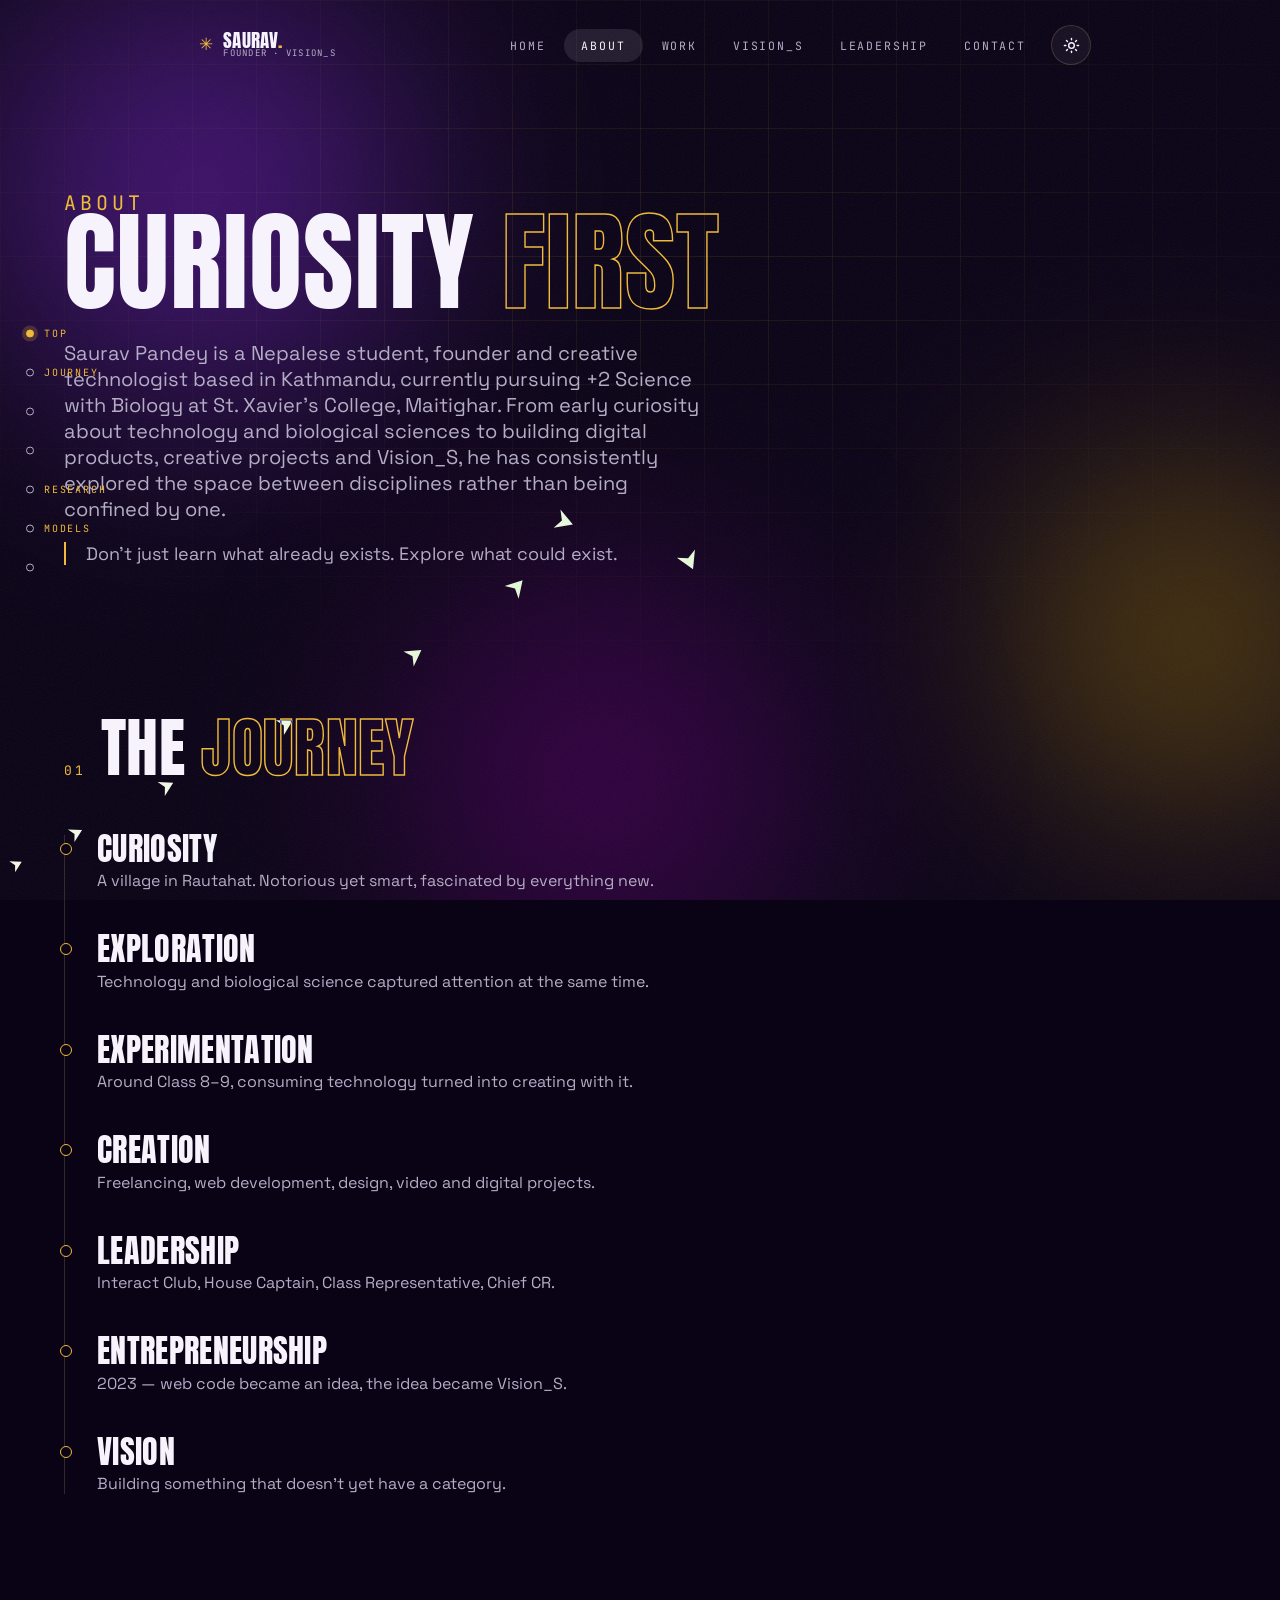
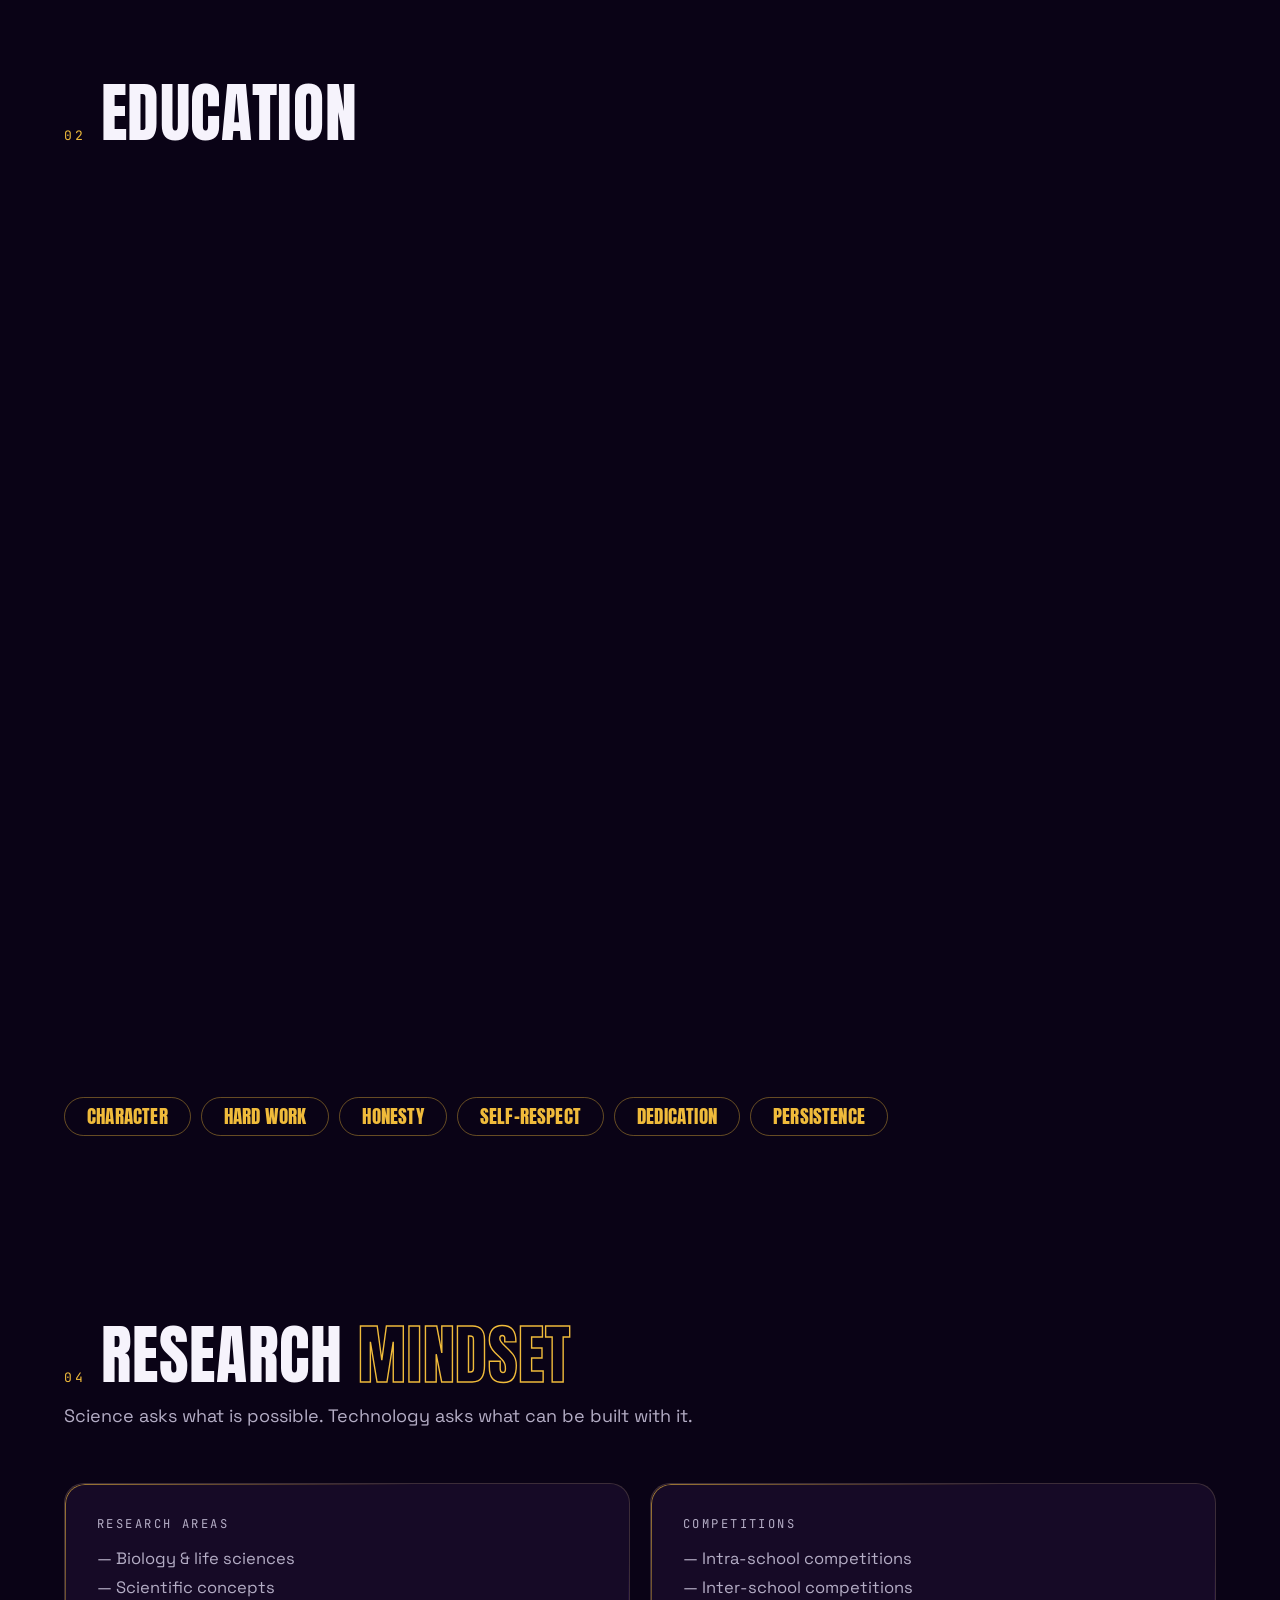
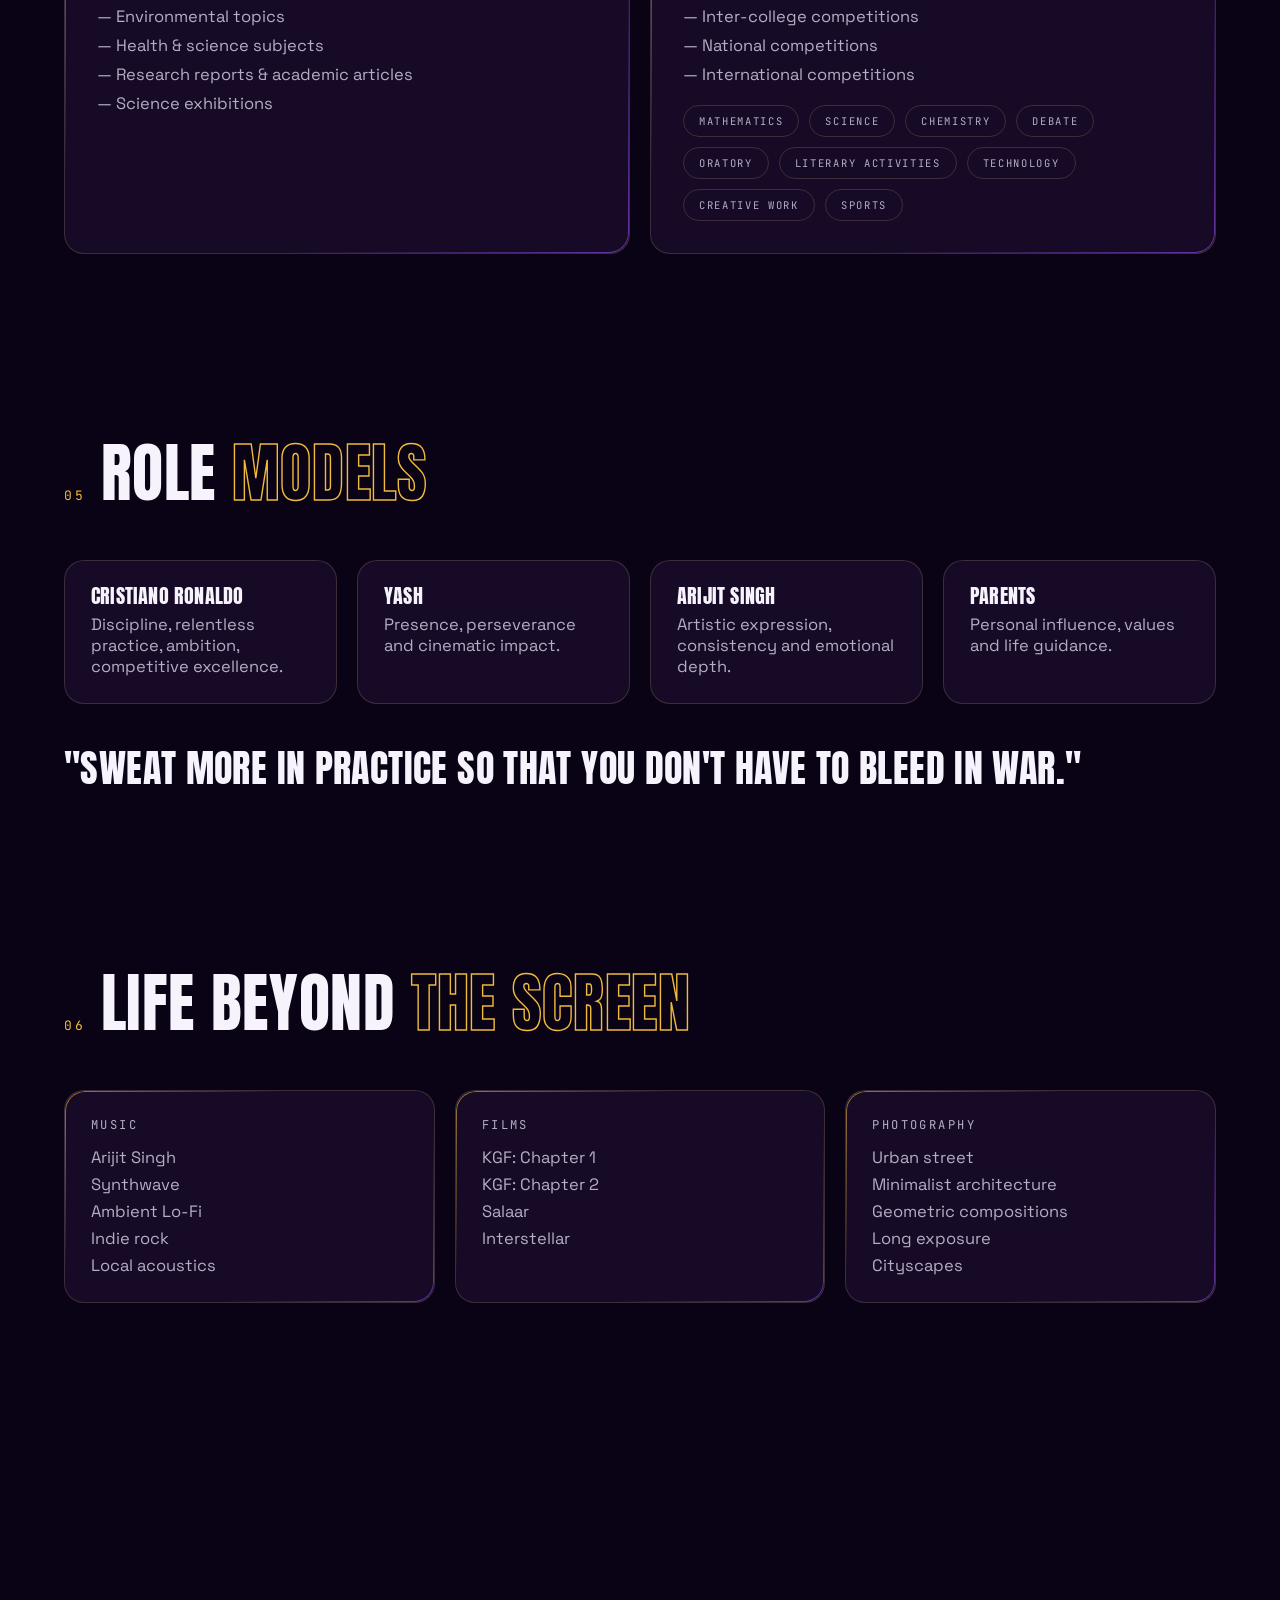
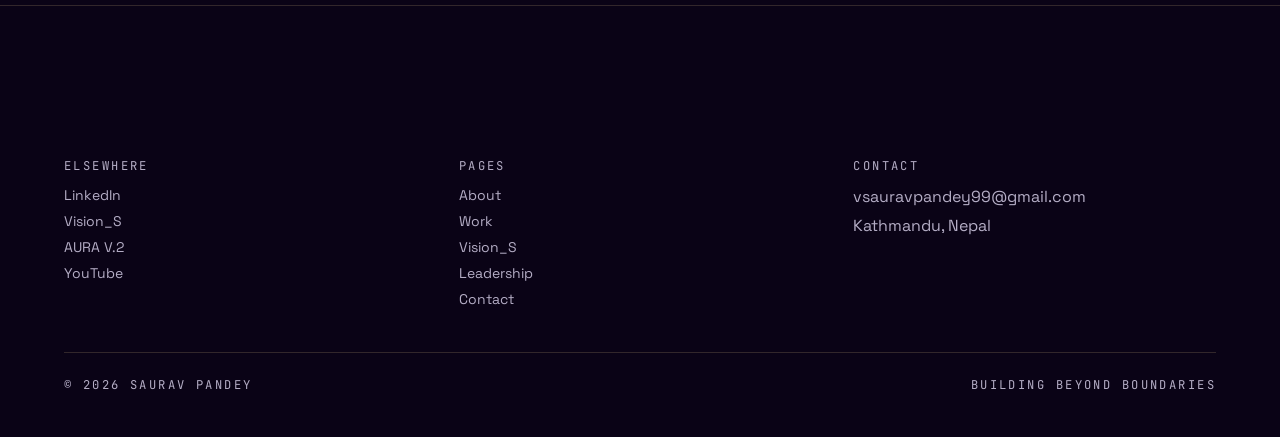
==== about.html @ 8cdcb315 "Add files via upload" ====
<!doctype html>
<html lang="en" class="theme-ink" data-theme="ink">
<head>
<meta charset="utf-8">
<meta name="viewport" content="width=device-width, initial-scale=1">
<title>About Saurav Pandey — Journey, Education & Values</title>
<meta name="description" content="From a village in Rautahat to St. Xavier's College: the journey, education, strengths, values and interests behind Saurav Pandey's work in science, technology and design.">
<meta name="author" content="Saurav Pandey">
<meta name="theme-color" content="#111118">
<meta property="og:type" content="profile">
<meta property="og:title" content="About Saurav Pandey — Journey, Education & Values">
<meta property="og:description" content="From a village in Rautahat to St. Xavier's College — the journey, education, strengths and values behind the work.">
<meta name="twitter:card" content="summary_large_image">
<link rel="preconnect" href="https://fonts.googleapis.com">
<link rel="preconnect" href="https://fonts.gstatic.com" crossorigin>
<link rel="stylesheet" href="https://fonts.googleapis.com/css2?family=Anton&family=Space+Grotesk:wght@400;500;700&family=JetBrains+Mono:wght@400;600&display=swap">
<link rel="stylesheet" href="styles.css">
</head>
<body>

<div class="preloader" id="preloader">
  <div class="preloader-inner">
    <span class="preloader-mark">✳</span>
    <p class="mono-label preloader-word">SAURAV<span style="color:var(--gold)">.</span></p>
    <div class="preloader-bar"><span id="preloaderFill"></span></div>
    <p class="preloader-pct" id="preloaderPct">0%</p>
  </div>
</div>

<div class="atmos">
  <div class="grid-bg"></div>
  <div class="aurora-blob aurora-1"></div>
  <div class="aurora-blob aurora-2"></div>
  <div class="aurora-blob aurora-3"></div>
  <div class="spotlight" id="spotlight"></div>
  <div class="noise-layer"></div>
</div>
<div class="scroll-progress" id="scrollProgress"></div>

<div class="nav-wrap"><nav class="nav" id="siteNav">
  <a class="brand-block" href="index.html"><span class="brand-icon">✳</span><span class="brand-text"><span class="display brand-name">SAURAV<span style="color:var(--gold)">.</span></span><span class="mono-label brand-sub">Founder · Vision_S</span></span></a>
  <div class="nav-links">
    <a href="index.html">Home</a>
    <a class="active" href="about.html">About</a>
    <a href="work.html">Work</a>
    <a href="vision-s.html">Vision_S</a>
    <a href="leadership.html">Leadership</a>
    <a href="contact.html">Contact</a>
  </div>
  <button class="theme-btn" id="themeBtn" aria-label="Switch theme">
    <svg class="icon-sun" width="17" height="17" viewBox="0 0 24 24" fill="none" stroke="currentColor" stroke-width="2" stroke-linecap="round" stroke-linejoin="round"><circle cx="12" cy="12" r="4"></circle><line x1="12" y1="2" x2="12" y2="4"></line><line x1="12" y1="20" x2="12" y2="22"></line><line x1="4.93" y1="4.93" x2="6.34" y2="6.34"></line><line x1="17.66" y1="17.66" x2="19.07" y2="19.07"></line><line x1="2" y1="12" x2="4" y2="12"></line><line x1="20" y1="12" x2="22" y2="12"></line><line x1="4.93" y1="19.07" x2="6.34" y2="17.66"></line><line x1="17.66" y1="6.34" x2="19.07" y2="4.93"></line></svg>
    <svg class="icon-moon" width="17" height="17" viewBox="0 0 24 24" fill="none" stroke="currentColor" stroke-width="2" stroke-linecap="round" stroke-linejoin="round"><path d="M21 12.79A9 9 0 1 1 11.21 3 7 7 0 0 0 21 12.79z"></path></svg>
  </button>
  <button class="burger" id="burger" aria-label="Toggle menu">☰</button>
</nav></div>

<div class="mobile-menu" id="mobileMenu">
  <a class="display" href="index.html">Home</a>
  <a class="display" href="about.html">About</a>
  <a class="display" href="work.html">Work</a>
  <a class="display" href="vision-s.html">Vision_S</a>
  <a class="display" href="leadership.html">Leadership</a>
  <a class="display" href="contact.html">Contact</a>
  <p class="mono-label">Kathmandu, Nepal</p>
</div>

<main>

<section class="page-hero" data-dot="Top">
  <div class="grid-bg" style="opacity:.6"></div>
  <div class="container" style="position:relative">
    <div style="max-width:760px">
      <p class="mono-label reveal in" style="color:var(--primary)">About</p>
      <h1 class="display reveal in">Curiosity <span class="outline-text">first</span></h1>
      <p class="reveal in">Saurav Pandey is a Nepalese student, founder and creative technologist based in Kathmandu, currently pursuing +2 Science with Biology at St. Xavier's College, Maitighar. From early curiosity about technology and biological sciences to building digital products, creative projects and Vision_S, he has consistently explored the space between disciplines rather than being confined by one.</p>
      <p class="reveal in" style="margin-top:20px;padding-left:20px;border-left:2px solid var(--primary);font-size:18px">Don't just learn what already exists. Explore what could exist.</p>
    </div>
  </div>
</section>

<section class="section" data-dot="Journey">
  <div class="container">
    <div class="sec-head reveal"><div class="row"><span class="idx">01</span><h2 class="display">The <span class="outline-text">journey</span></h2></div></div>
    <ol class="timeline">
      <li class="reveal"><span class="dot"></span><h3 class="display">Curiosity</h3><p class="muted" style="margin-top:8px;max-width:560px">A village in Rautahat. Notorious yet smart, fascinated by everything new.</p></li>
      <li class="reveal"><span class="dot"></span><h3 class="display">Exploration</h3><p class="muted" style="margin-top:8px;max-width:560px">Technology and biological science captured attention at the same time.</p></li>
      <li class="reveal"><span class="dot"></span><h3 class="display">Experimentation</h3><p class="muted" style="margin-top:8px;max-width:560px">Around Class 8–9, consuming technology turned into creating with it.</p></li>
      <li class="reveal"><span class="dot"></span><h3 class="display">Creation</h3><p class="muted" style="margin-top:8px;max-width:560px">Freelancing, web development, design, video and digital projects.</p></li>
      <li class="reveal"><span class="dot"></span><h3 class="display">Leadership</h3><p class="muted" style="margin-top:8px;max-width:560px">Interact Club, House Captain, Class Representative, Chief CR.</p></li>
      <li class="reveal"><span class="dot"></span><h3 class="display">Entrepreneurship</h3><p class="muted" style="margin-top:8px;max-width:560px">2023 — web code became an idea, the idea became Vision_S.</p></li>
      <li class="reveal"><span class="dot"></span><h3 class="display">Vision</h3><p class="muted" style="margin-top:8px;max-width:560px">Building something that doesn't yet have a category.</p></li>
    </ol>
  </div>
</section>

<section class="section" data-dot="Education">
  <div class="container">
    <div class="sec-head reveal"><div class="row"><span class="idx">02</span><h2 class="display">Education</h2></div></div>
    <div class="grid grid-2">
      <div class="card card-pad-lg gilded hover-lift reveal">
        <p class="mono-label">2025 – 2027</p>
        <h3 style="margin-top:12px;font-size:24px;font-weight:600">St. Xavier's College, Maitighar</h3>
        <p style="margin-top:4px;color:var(--primary)">+2 Science — Biology</p>
        <div class="chipline" style="margin-top:20px">
          <span class="chip">Biology</span><span class="chip">Physics</span><span class="chip">Mathematics</span>
          <span class="chip">Chemistry</span><span class="chip">Artificial Intelligence</span><span class="chip">Technology</span>
        </div>
      </div>
      <div class="card card-pad-lg gilded hover-lift reveal">
        <p class="mono-label">Completed</p>
        <h3 style="margin-top:12px;font-size:24px;font-weight:600">Kadambari Academy, Shreepur</h3>
        <p style="margin-top:4px;color:var(--primary)">School Education — SEE GPA 4.0</p>
        <div class="chipline" style="margin-top:20px">
          <span class="chip">House Captain</span><span class="chip">Interact Club Vice President</span><span class="chip">Early leadership development</span>
        </div>
      </div>
    </div>
  </div>
</section>

<section class="section" data-dot="Strengths">
  <div class="container">
    <div class="sec-head reveal"><div class="row"><span class="idx">03</span><h2 class="display">Personal <span class="outline-text">strengths</span></h2></div></div>
    <div class="grid grid-3">
      <div class="card reveal"><h3 style="font-size:18px;font-weight:600">Pattern Recognition</h3><p class="muted" style="margin-top:10px;font-size:16.5px">Finding relationships between unrelated ideas — tech, science, design, philosophy.</p></div>
      <div class="card reveal"><h3 style="font-size:18px;font-weight:600">Adaptability</h3><p class="muted" style="margin-top:10px;font-size:16.5px">Moving between very different domains without being confined to one identity.</p></div>
      <div class="card reveal"><h3 style="font-size:18px;font-weight:600">Persistence</h3><p class="muted" style="margin-top:10px;font-size:16.5px">Willing to repeatedly experiment, troubleshoot and refine.</p></div>
      <div class="card reveal"><h3 style="font-size:18px;font-weight:600">Structural Thinking</h3><p class="muted" style="margin-top:10px;font-size:16.5px">Turning complicated ideas into organized systems.</p></div>
      <div class="card reveal"><h3 style="font-size:18px;font-weight:600">Creativity</h3><p class="muted" style="margin-top:10px;font-size:16.5px">Not reproducing what exists — experimenting with new possibilities.</p></div>
      <div class="card reveal"><h3 style="font-size:18px;font-weight:600">Goal Orientation</h3><p class="muted" style="margin-top:10px;font-size:16.5px">Once something matters, it gets pursued with real determination.</p></div>
    </div>
    <div class="chipline reveal" style="margin-top:48px">
      <span class="value-pill display">Character</span>
      <span class="value-pill display">Hard Work</span>
      <span class="value-pill display">Honesty</span>
      <span class="value-pill display">Self-Respect</span>
      <span class="value-pill display">Dedication</span>
      <span class="value-pill display">Persistence</span>
    </div>
  </div>
</section>

<section class="section" data-dot="Research">
  <div class="container">
    <div class="sec-head reveal">
      <div class="row"><span class="idx">04</span><h2 class="display">Research <span class="outline-text">mindset</span></h2></div>
      <p>Science asks what is possible. Technology asks what can be built with it.</p>
    </div>
    <div class="grid grid-2">
      <div class="card card-pad-lg gilded reveal">
        <p class="mono-label" style="margin-bottom:16px">Research areas</p>
        <ul style="display:flex;flex-direction:column;gap:8px;font-size:16.5px;color:var(--muted-foreground)">
          <li>— Biology &amp; life sciences</li>
          <li>— Scientific concepts</li>
          <li>— Environmental topics</li>
          <li>— Health &amp; science subjects</li>
          <li>— Research reports &amp; academic articles</li>
          <li>— Science exhibitions</li>
        </ul>
      </div>
      <div class="card card-pad-lg gilded reveal">
        <p class="mono-label" style="margin-bottom:16px">Competitions</p>
        <ul style="display:flex;flex-direction:column;gap:8px;font-size:16.5px;color:var(--muted-foreground)">
          <li>— Intra-school competitions</li>
          <li>— Inter-school competitions</li>
          <li>— Inter-college competitions</li>
          <li>— National competitions</li>
          <li>— International competitions</li>
        </ul>
        <div class="chipline" style="margin-top:20px">
          <span class="chip">Mathematics</span><span class="chip">Science</span><span class="chip">Chemistry</span>
          <span class="chip">Debate</span><span class="chip">Oratory</span><span class="chip">Literary activities</span>
          <span class="chip">Technology</span><span class="chip">Creative work</span><span class="chip">Sports</span>
        </div>
      </div>
    </div>
  </div>
</section>

<section class="section" data-dot="Models">
  <div class="container">
    <div class="sec-head reveal"><div class="row"><span class="idx">05</span><h2 class="display">Role <span class="outline-text">models</span></h2></div></div>
    <div class="grid grid-4">
      <div class="card reveal"><h3 class="display" style="font-size:20px">Cristiano Ronaldo</h3><p class="muted" style="margin-top:10px;font-size:16.5px">Discipline, relentless practice, ambition, competitive excellence.</p></div>
      <div class="card reveal"><h3 class="display" style="font-size:20px">Yash</h3><p class="muted" style="margin-top:10px;font-size:16.5px">Presence, perseverance and cinematic impact.</p></div>
      <div class="card reveal"><h3 class="display" style="font-size:20px">Arijit Singh</h3><p class="muted" style="margin-top:10px;font-size:16.5px">Artistic expression, consistency and emotional depth.</p></div>
      <div class="card reveal"><h3 class="display" style="font-size:20px">Parents</h3><p class="muted" style="margin-top:10px;font-size:16.5px">Personal influence, values and life guidance.</p></div>
    </div>
    <p class="display reveal" style="margin-top:48px;font-size:clamp(24px,4vw,38px)">"Sweat more in practice so that you don't have to bleed in war."</p>
  </div>
</section>

<section class="section" data-dot="Life">
  <div class="container">
    <div class="sec-head reveal"><div class="row"><span class="idx">06</span><h2 class="display">Life beyond <span class="outline-text">the screen</span></h2></div></div>
    <div class="grid grid-3">
      <div class="card gilded reveal">
        <p class="mono-label">Music</p>
        <ul style="margin-top:14px;display:flex;flex-direction:column;gap:6px;font-size:16.5px;color:var(--muted-foreground)">
          <li>Arijit Singh</li><li>Synthwave</li><li>Ambient Lo-Fi</li><li>Indie rock</li><li>Local acoustics</li>
        </ul>
      </div>
      <div class="card gilded reveal">
        <p class="mono-label">Films</p>
        <ul style="margin-top:14px;display:flex;flex-direction:column;gap:6px;font-size:16.5px;color:var(--muted-foreground)">
          <li>KGF: Chapter 1</li><li>KGF: Chapter 2</li><li>Salaar</li><li>Interstellar</li>
        </ul>
      </div>
      <div class="card gilded reveal">
        <p class="mono-label">Photography</p>
        <ul style="margin-top:14px;display:flex;flex-direction:column;gap:6px;font-size:16.5px;color:var(--muted-foreground)">
          <li>Urban street</li><li>Minimalist architecture</li><li>Geometric compositions</li><li>Long exposure</li><li>Cityscapes</li>
        </ul>
      </div>
      <div class="card gilded reveal">
        <p class="mono-label">Travel</p>
        <ul style="margin-top:14px;display:flex;flex-direction:column;gap:6px;font-size:16.5px;color:var(--muted-foreground)">
          <li>Scenic mountain rides</li><li>Hidden viewpoints</li><li>Kathmandu Valley</li><li>Quiet aesthetic spaces</li>
        </ul>
      </div>
      <div class="card gilded reveal">
        <p class="mono-label">Sport &amp; Play</p>
        <ul style="margin-top:14px;display:flex;flex-direction:column;gap:6px;font-size:16.5px;color:var(--muted-foreground)">
          <li>Football</li><li>Badminton</li><li>Hardware customization</li><li>Exploring new places</li>
        </ul>
      </div>
      <div class="card gilded reveal">
        <p class="mono-label">Unusual Interests</p>
        <ul style="margin-top:14px;display:flex;flex-direction:column;gap:6px;font-size:16.5px;color:var(--muted-foreground)">
          <li>Website micro-interactions</li><li>Brand backronyms</li><li>Interface sound design</li><li>Tiny details, big emotion</li>
        </ul>
      </div>
    </div>
  </div>
</section>

</main>

<footer>
  <div class="container">
    <p class="display foot-tag reveal"><span class="gold-text">Let's build something</span> <span class="outline-text">unbeatable</span></p>
    <div class="foot-grid">
      <div>
        <p class="mono-label">Elsewhere</p>
        <ul>
          <li><a href="https://www.linkedin.com/in/saurav-pandey999" target="_blank" rel="noreferrer">LinkedIn</a></li>
          <li><a href="https://saurav-pandey999.github.io/worldofvisions/" target="_blank" rel="noreferrer">Vision_S</a></li>
          <li><a href="https://visionsyt99.github.io/SAURAVPANDEY-AURA/AURA2.HTML" target="_blank" rel="noreferrer">AURA V.2</a></li>
          <li><a href="https://www.youtube.com/@VISIONS-9" target="_blank" rel="noreferrer">YouTube</a></li>
        </ul>
      </div>
      <div>
        <p class="mono-label">Pages</p>
        <ul>
          <li><a href="about.html">About</a></li>
          <li><a href="work.html">Work</a></li>
          <li><a href="vision-s.html">Vision_S</a></li>
          <li><a href="leadership.html">Leadership</a></li>
          <li><a href="contact.html">Contact</a></li>
        </ul>
      </div>
      <div>
        <p class="mono-label">Contact</p>
        <p style="margin-top:12px"><a href="mailto:vsauravpandey99@gmail.com">vsauravpandey99@gmail.com</a></p>
        <p style="margin-top:8px">Kathmandu, Nepal</p>
      </div>
    </div>
    <div class="foot-bottom">
      <p class="mono-label">© <span id="yr"></span> Saurav Pandey</p>
      <p class="mono-label">Building beyond boundaries</p>
    </div>
  </div>
</footer>

<script>document.getElementById('yr').textContent = new Date().getFullYear();</script>
<script src="script.js"></script>
</body>
</html>
---- styles.css ----
/* =========================================================================
   Saurav Pandey — portfolio design system
   Ink (dark): imperial violet + antique gold.
   Paper (light): warm ivory + deep plum ink + gold leaf.
   ========================================================================= */

:root, .theme-ink{
  --radius:.75rem;
  --background: oklch(0.13 0.045 300);
  --foreground: oklch(0.97 0.012 300);
  --card: oklch(0.18 0.055 300);
  --muted-foreground: oklch(0.76 0.035 300);
  --primary: oklch(0.82 0.15 85);
  --primary-foreground: oklch(0.16 0.05 300);
  --accent: oklch(0.62 0.24 300);
  --border: oklch(0.85 0.09 90 / 18%);
  --surface: oklch(0.98 0.02 300 / 5%);
  --surface-strong: oklch(0.98 0.02 300 / 10%);
  --grid-line: oklch(0.82 0.15 85 / 7%);
  --glow: oklch(0.82 0.15 85 / 32%);
  --gold: oklch(0.82 0.15 85);
  --violet: oklch(0.62 0.24 300);
  --aurora-1: oklch(0.55 0.26 300 / 55%);
  --aurora-2: oklch(0.78 0.16 85 / 38%);
  --aurora-3: oklch(0.45 0.22 320 / 45%);
  --noise-opacity:.055;
  --gradient-ink: linear-gradient(135deg, var(--violet), var(--gold));
  color-scheme: dark;
}

.theme-paper{
  --background: oklch(0.965 0.02 92);
  --foreground: oklch(0.19 0.09 305);
  --card: oklch(0.995 0.012 92);
  --muted-foreground: oklch(0.42 0.055 305);
  --primary: oklch(0.42 0.21 305);
  --primary-foreground: oklch(0.98 0.015 92);
  --accent: oklch(0.68 0.16 72);
  --border: oklch(0.32 0.12 305 / 24%);
  --surface: oklch(0.42 0.21 305 / 7%);
  --surface-strong: oklch(0.42 0.21 305 / 13%);
  --grid-line: oklch(0.32 0.14 305 / 10%);
  --glow: oklch(0.42 0.21 305 / 26%);
  --gold: oklch(0.62 0.16 72);
  --violet: oklch(0.42 0.21 305);
  --aurora-1: oklch(0.62 0.22 305 / 30%);
  --aurora-2: oklch(0.78 0.15 75 / 40%);
  --aurora-3: oklch(0.7 0.14 330 / 26%);
  --noise-opacity:.05;
  --gradient-ink: linear-gradient(135deg, var(--violet), var(--gold));
  color-scheme: light;
}

*{box-sizing:border-box;margin:0;padding:0}
html{-webkit-font-smoothing:antialiased;scroll-behavior:smooth;scroll-padding-top:110px}
body{
  background:var(--background);color:var(--foreground);
  font-family:"Space Grotesk",ui-sans-serif,system-ui,sans-serif;
  overflow-x:hidden;
  transition:background-color .6s cubic-bezier(.7,0,.2,1),color .6s cubic-bezier(.7,0,.2,1);
}
::selection{background:var(--violet);color:oklch(0.98 0.01 300)}
::-webkit-scrollbar{width:10px}
::-webkit-scrollbar-track{background:var(--background)}
::-webkit-scrollbar-thumb{background:var(--gradient-ink);border-radius:100px}
a{color:inherit;text-decoration:none}
img{max-width:100%;display:block}
ul,ol{list-style:none}
button{font:inherit;background:none;border:none;color:inherit;cursor:pointer}
input,textarea{font:inherit}

/* ---------- typography ---------- */
.display{font-family:"Anton","Arial Narrow",sans-serif;text-transform:uppercase;line-height:.86;letter-spacing:.01em;font-weight:400}
.mono-label{font-family:"JetBrains Mono",monospace;font-size:.76rem;letter-spacing:.2em;text-transform:uppercase;color:var(--muted-foreground)}
.outline-text{color:transparent;-webkit-text-stroke:1.4px var(--gold)}
.gold-text{
  background:linear-gradient(100deg,var(--gold) 0%,color-mix(in oklab,var(--gold) 45%,white) 30%,color-mix(in oklab,var(--violet) 70%,var(--gold)) 62%,var(--gold) 100%);
  background-size:250% 100%;-webkit-background-clip:text;background-clip:text;color:transparent;
  animation:sheen 9s ease-in-out infinite;
}
@keyframes sheen{0%,100%{background-position:0% 50%}50%{background-position:100% 50%}}
.muted{color:var(--muted-foreground)}

/* ---------- layout ---------- */
.container{width:100%;max-width:1200px;margin:0 auto;padding:0 24px}
.section{padding:96px 0;position:relative}
.section-tight{padding:64px 0}
.grid{display:grid;gap:20px}
.grid-2{grid-template-columns:repeat(2,1fr)}
.grid-3{grid-template-columns:repeat(3,1fr)}
.grid-4{grid-template-columns:repeat(4,1fr)}
.grid-7{grid-template-columns:repeat(7,1fr)}
@media (max-width:980px){.grid-4{grid-template-columns:repeat(2,1fr)}.grid-3{grid-template-columns:repeat(2,1fr)}.grid-7{grid-template-columns:repeat(4,1fr)}}
@media (max-width:640px){.grid-2,.grid-3,.grid-4,.grid-7{grid-template-columns:1fr}}

/* ---------- atmosphere (fixed background) ---------- */
.atmos{position:fixed;inset:0;z-index:-10;overflow:hidden;pointer-events:none}
.aurora-blob{position:absolute;border-radius:999px;filter:blur(90px);will-change:transform}
.aurora-1{width:55vw;height:55vw;top:-18%;left:-12%;background:radial-gradient(circle,var(--aurora-1),transparent 65%);animation:driftSlow 26s ease-in-out infinite}
.aurora-2{width:46vw;height:46vw;top:38%;right:-16%;background:radial-gradient(circle,var(--aurora-2),transparent 65%);animation:floatSlow 11s ease-in-out infinite}
.aurora-3{width:50vw;height:50vw;bottom:-22%;left:22%;background:radial-gradient(circle,var(--aurora-3),transparent 65%);animation:driftSlow 26s ease-in-out infinite reverse}
@keyframes driftSlow{0%{transform:translate3d(0,0,0) rotate(0)}33%{transform:translate3d(6%,-8%,0) rotate(40deg)}66%{transform:translate3d(-7%,6%,0) rotate(-30deg)}100%{transform:translate3d(0,0,0) rotate(0)}}
@keyframes floatSlow{0%,100%{transform:translate3d(0,0,0) scale(1)}50%{transform:translate3d(0,-26px,0) scale(1.06)}}
.spotlight{position:absolute;inset:0;transition:opacity .5s;opacity:0}
.spotlight.on{opacity:1}
.noise-layer{position:absolute;inset:0;opacity:var(--noise-opacity);mix-blend-mode:overlay;
  background-image:url("data:image/svg+xml,%3Csvg xmlns='http://www.w3.org/2000/svg' width='160' height='160'%3E%3Cfilter id='n'%3E%3CfeTurbulence type='fractalNoise' baseFrequency='0.85' numOctaves='3'/%3E%3C/filter%3E%3Crect width='160' height='160' filter='url(%23n)'/%3E%3C/svg%3E")}
.grid-bg{position:absolute;inset:0;
  background-image:linear-gradient(to right,var(--grid-line) 1px,transparent 1px),linear-gradient(to bottom,var(--grid-line) 1px,transparent 1px);
  background-size:64px 64px;
  -webkit-mask-image:radial-gradient(ellipse 90% 70% at 50% 30%,black,transparent 78%);
  mask-image:radial-gradient(ellipse 90% 70% at 50% 30%,black,transparent 78%)}

/* ---------- scroll progress ---------- */
.scroll-progress{position:fixed;inset:0 0 auto 0;height:2px;z-index:70;background:var(--primary);transform-origin:left;transform:scaleX(0)}

/* ---------- nav ---------- */
.nav-wrap{position:fixed;inset:0 0 auto 0;z-index:60;display:flex;justify-content:center;padding:16px;pointer-events:none}
.nav{pointer-events:auto;width:100%;max-width:920px;display:flex;align-items:center;gap:8px;border-radius:999px;padding:8px 8px 8px 18px;
  border:1px solid transparent;transition:all .5s cubic-bezier(.7,0,.2,1);
  opacity:0;transform:translateY(-40px)}
.nav.ready{opacity:1;transform:translateY(0);transition:opacity .7s cubic-bezier(.7,0,.2,1),transform .7s cubic-bezier(.7,0,.2,1)}
.nav.scrolled{background:color-mix(in oklab,var(--background) 58%,transparent);backdrop-filter:blur(18px) saturate(150%);border-color:var(--border);
  box-shadow:0 0 0 1px color-mix(in oklab,var(--gold) 35%,transparent),0 24px 70px -28px var(--glow)}
.brand{margin-right:auto;font-size:20px;letter-spacing:.02em;white-space:nowrap}
.brand-block{margin-right:auto;display:flex;align-items:center;gap:10px;white-space:nowrap}
.brand-icon{color:var(--gold);font-size:17px;line-height:1}
.brand-text{display:flex;flex-direction:column;line-height:1.15}
.brand-name{font-size:19px}
.brand-sub{font-size:9px;letter-spacing:.14em}
@media (max-width:480px){.brand-sub{display:none}}
.nav-links{display:flex;align-items:center;gap:2px}
.nav-links a{position:relative;border-radius:999px;padding:9px 17px;font-family:"JetBrains Mono",monospace;font-size:11.5px;letter-spacing:.16em;text-transform:uppercase;color:var(--muted-foreground);transition:color .35s}
.nav-links a:hover{color:color-mix(in oklab,var(--foreground) 85%,var(--muted-foreground) 15%)}
.nav-links a.active{color:var(--foreground)}
.nav-links a.active::before{content:"";position:absolute;inset:0;border-radius:999px;background:var(--surface-strong);z-index:-1}
.theme-btn,.burger{width:40px;height:40px;border-radius:999px;border:1px solid var(--border);background:var(--surface);color:var(--foreground);
  display:grid;place-items:center;transition:.3s;flex-shrink:0}
.theme-btn{position:relative;overflow:hidden}
.theme-btn svg{position:absolute;transition:transform .5s cubic-bezier(.6,-0.28,.4,1.4),opacity .35s ease}
.theme-btn .icon-moon{transform:rotate(-90deg) scale(.4);opacity:0}
.theme-btn .icon-sun{transform:rotate(0) scale(1);opacity:1}
.theme-paper .theme-btn .icon-sun{transform:rotate(90deg) scale(.4);opacity:0}
.theme-paper .theme-btn .icon-moon{transform:rotate(0) scale(1);opacity:1}
.theme-btn:hover{transform:none;border-color:color-mix(in oklab,var(--gold) 40%,var(--border))}
.burger{display:none}
@media (max-width:820px){.nav-links{display:none}.burger{display:grid}}

.mobile-menu{position:fixed;inset:0;z-index:55;background:var(--card);display:flex;flex-direction:column;justify-content:center;gap:6px;padding:0 32px;
  clip-path:circle(0% at 92% 4%);transition:clip-path .6s cubic-bezier(.7,0,.2,1);pointer-events:none}
.mobile-menu.open{clip-path:circle(150% at 92% 4%);pointer-events:auto}
.mobile-menu a{display:block;padding:8px 0;font-size:44px}
.mobile-menu .mono-label{margin-top:28px}

/* ---------- buttons / chips ---------- */
.btn{display:inline-flex;align-items:center;gap:10px;padding:17px 30px;border-radius:999px;font-family:"JetBrains Mono",monospace;font-size:12px;
  letter-spacing:.16em;text-transform:uppercase;border:1px solid var(--border);
  transition:transform .3s cubic-bezier(.7,0,.2,1),box-shadow .3s,background-color .35s,border-color .35s,color .35s}
.btn:hover{transform:translateY(-3px)}
.btn:not(.primary):hover{background:color-mix(in oklab,var(--foreground) 8%,transparent);border-color:color-mix(in oklab,var(--foreground) 26%,var(--border));color:color-mix(in oklab,var(--foreground) 84%,var(--muted-foreground) 16%)}
.btn.primary{background:var(--primary);color:var(--primary-foreground);border-color:transparent}
.btn.primary:hover{box-shadow:0 22px 46px -24px var(--glow)}
.chip{font-family:"JetBrains Mono",monospace;font-size:10.5px;letter-spacing:.16em;text-transform:uppercase;padding:8px 15px;border-radius:999px;
  border:1px solid var(--border);color:var(--muted-foreground);background:transparent}

.galaxy-btn{
  position:relative;overflow:hidden;isolation:isolate;padding:19px 42px;
  background:
    radial-gradient(1.2px 1.2px at 14% 30%,color-mix(in oklab,var(--foreground) 75%,transparent) 50%,transparent 100%),
    radial-gradient(1.2px 1.2px at 34% 72%,color-mix(in oklab,var(--foreground) 65%,transparent) 50%,transparent 100%),
    radial-gradient(1px 1px at 58% 22%,color-mix(in oklab,var(--foreground) 70%,transparent) 50%,transparent 100%),
    radial-gradient(1.2px 1.2px at 76% 64%,color-mix(in oklab,var(--foreground) 65%,transparent) 50%,transparent 100%),
    radial-gradient(1px 1px at 92% 34%,color-mix(in oklab,var(--foreground) 75%,transparent) 50%,transparent 100%),
    var(--gradient-ink);
  color:var(--primary-foreground);border:none;
  box-shadow:0 0 0 1px color-mix(in oklab,var(--gold) 40%,transparent),0 18px 40px -22px var(--glow);
  transition:transform .45s cubic-bezier(.7,0,.2,1),box-shadow .45s cubic-bezier(.7,0,.2,1);
}
.galaxy-btn-glow{
  position:absolute;inset:-45%;z-index:0;pointer-events:none;border-radius:50%;
  background:radial-gradient(circle,color-mix(in oklab,var(--gold) 55%,transparent) 0%,transparent 65%);
  opacity:0;transform:scale(.7);
  transition:opacity .6s cubic-bezier(.7,0,.2,1);
}
.galaxy-btn-orbit{
  position:absolute;inset:-70%;z-index:0;pointer-events:none;
  background:conic-gradient(from 0deg,var(--violet),var(--gold),var(--accent),var(--aurora-3),var(--violet));
  filter:blur(16px) hue-rotate(0deg);opacity:0;border-radius:45%;
  transition:opacity .6s cubic-bezier(.7,0,.2,1);
  animation:galaxy-spin 7s linear infinite,galaxy-hue 8s linear infinite;
  animation-play-state:paused;
}
.galaxy-btn-ring{
  position:absolute;left:50%;top:50%;z-index:0;pointer-events:none;
  width:14px;height:14px;margin:-7px 0 0 -7px;border-radius:50%;
  border:1px solid color-mix(in oklab,var(--gold) 70%,transparent);opacity:0;
}
.galaxy-btn-particle{
  position:absolute;left:50%;top:50%;z-index:1;pointer-events:none;
  width:3px;height:3px;border-radius:50%;
  background:color-mix(in oklab,var(--foreground) 90%,white);opacity:0;transform-origin:center;
}
.galaxy-btn-particle.p2{background:color-mix(in oklab,var(--gold) 90%,white)}
.galaxy-btn-stars{
  position:absolute;inset:0;z-index:1;pointer-events:none;
  background-image:
    radial-gradient(1.4px 1.4px at 22% 20%,color-mix(in oklab,var(--gold) 95%,white) 55%,transparent 100%),
    radial-gradient(1.6px 1.6px at 46% 68%,color-mix(in oklab,var(--foreground) 95%,white) 55%,transparent 100%),
    radial-gradient(1.2px 1.2px at 65% 28%,color-mix(in oklab,var(--gold) 95%,white) 55%,transparent 100%),
    radial-gradient(1.6px 1.6px at 82% 70%,color-mix(in oklab,var(--foreground) 95%,white) 55%,transparent 100%),
    radial-gradient(1.2px 1.2px at 90% 38%,color-mix(in oklab,var(--gold) 95%,white) 55%,transparent 100%),
    radial-gradient(1.4px 1.4px at 10% 66%,color-mix(in oklab,var(--foreground) 95%,white) 55%,transparent 100%);
  opacity:0;transform:scale(.6);
  transition:opacity .5s cubic-bezier(.7,0,.2,1),transform .7s cubic-bezier(.7,0,.2,1);
}
.galaxy-btn-comet{
  position:absolute;top:-30%;left:-35%;z-index:1;width:46%;height:2px;pointer-events:none;
  background:linear-gradient(90deg,transparent,color-mix(in oklab,var(--foreground) 95%,white),transparent);
  transform:rotate(28deg) translateX(-140%);opacity:0;
}
.galaxy-btn-comet.c2{top:62%;left:-40%;height:1.5px}
.galaxy-btn-text{
  position:relative;z-index:2;display:inline-flex;align-items:center;gap:10px;
  color:var(--primary-foreground);
  background-image:linear-gradient(120deg,var(--primary-foreground) 30%,var(--gold) 50%,var(--primary-foreground) 70%);
  background-size:260% 100%;background-position:100% 0;
  -webkit-background-clip:text;background-clip:text;-webkit-text-fill-color:transparent;
  transition:letter-spacing .4s cubic-bezier(.7,0,.2,1),background-position .9s cubic-bezier(.7,0,.2,1);
}
.galaxy-btn-arrow{display:inline-block;color:var(--primary-foreground);transition:transform .45s cubic-bezier(.7,0,.2,1)}

.galaxy-btn:hover{transform:translateY(-5px) scale(1.035);box-shadow:0 32px 74px -20px var(--glow),0 0 0 1px var(--gold)}
.galaxy-btn:hover .galaxy-btn-glow{opacity:.85;animation:galaxy-breathe 2.4s ease-in-out infinite}
.galaxy-btn:hover .galaxy-btn-orbit{opacity:.85;animation-play-state:running}
.galaxy-btn:hover .galaxy-btn-stars{opacity:1;transform:scale(1);animation:galaxy-twinkle 1.8s ease-in-out infinite}
.galaxy-btn:hover .galaxy-btn-ring1{animation:galaxy-ping 2.2s cubic-bezier(.3,.6,.4,1) infinite}
.galaxy-btn:hover .galaxy-btn-ring2{animation:galaxy-ping 2.2s cubic-bezier(.3,.6,.4,1) infinite;animation-delay:1.1s}
.galaxy-btn:hover .galaxy-btn-particle{opacity:.9}
.galaxy-btn:hover .p1{animation:galaxy-orbit 3.2s linear infinite}
.galaxy-btn:hover .p2{animation:galaxy-orbit 4.1s linear infinite reverse}
.galaxy-btn:hover .p3{animation:galaxy-orbit 2.6s linear infinite;animation-delay:.4s}
.galaxy-btn:hover .c1{animation:galaxy-comet 1.15s cubic-bezier(.6,0,.3,1) infinite}
.galaxy-btn:hover .c2{animation:galaxy-comet 1.4s cubic-bezier(.6,0,.3,1) infinite;animation-delay:.6s}
.galaxy-btn:hover .galaxy-btn-text{letter-spacing:.22em;background-position:0 0}
.galaxy-btn:hover .galaxy-btn-arrow{transform:translate(4px,-4px) rotate(12deg)}
.galaxy-btn:active{transform:translateY(-1px) scale(.99)}

@keyframes galaxy-spin{to{transform:rotate(360deg)}}
@keyframes galaxy-hue{to{filter:blur(16px) hue-rotate(360deg)}}
@keyframes galaxy-breathe{0%,100%{transform:scale(.75)}50%{transform:scale(1.08)}}
@keyframes galaxy-twinkle{0%,100%{opacity:1}50%{opacity:.5}}
@keyframes galaxy-ping{0%{opacity:.7;transform:scale(1)}100%{opacity:0;transform:scale(9)}}
@keyframes galaxy-orbit{
  from{transform:rotate(0deg) translateX(38px) rotate(0deg)}
  to{transform:rotate(360deg) translateX(38px) rotate(-360deg)}
}
@keyframes galaxy-comet{
  0%{opacity:0;transform:rotate(28deg) translateX(-140%)}
  12%{opacity:1}
  65%{opacity:1}
  100%{opacity:0;transform:rotate(28deg) translateX(360%)}
}
@media (prefers-reduced-motion:reduce){
  .galaxy-btn-orbit,.galaxy-btn-comet,.galaxy-btn-particle,.galaxy-btn-ring,
  .galaxy-btn:hover .galaxy-btn-stars,.galaxy-btn:hover .galaxy-btn-glow{animation:none}
}

/* ---------- cards ---------- */
.card{border-radius:20px;background:var(--card);border:1px solid var(--border);padding:26px}
.card-pad-lg{padding:32px}
.hover-lift{transition:transform .5s cubic-bezier(.7,0,.2,1),box-shadow .5s cubic-bezier(.7,0,.2,1)}
.hover-lift:hover{transform:translateY(-6px);box-shadow:0 30px 60px -30px var(--glow)}
.gilded{position:relative}
.gilded::before{content:"";position:absolute;inset:0;border-radius:inherit;padding:1px;pointer-events:none;opacity:.85;
  background:linear-gradient(140deg,color-mix(in oklab,var(--gold) 75%,transparent),transparent 35%,transparent 65%,color-mix(in oklab,var(--violet) 70%,transparent));
  -webkit-mask:linear-gradient(#000 0 0) content-box,linear-gradient(#000 0 0);-webkit-mask-composite:xor;mask-composite:exclude}
.glow-ring{box-shadow:0 0 0 1px color-mix(in oklab,var(--gold) 35%,transparent),0 24px 70px -28px var(--glow)}

/* ---------- section heading ---------- */
.sec-head{margin-bottom:56px}
.sec-head .row{display:flex;flex-wrap:wrap;align-items:baseline;gap:14px}
.sec-head .idx{font-family:"JetBrains Mono",monospace;font-size:13px;letter-spacing:.25em;color:var(--primary)}
.sec-head h2{font-size:clamp(38px,6vw,64px)}
.sec-head p{margin-top:18px;max-width:640px;font-size:18px;color:var(--muted-foreground)}

/* ---------- hero ---------- */
.hero{position:relative;min-height:100svh;display:flex;align-items:center;overflow:hidden;padding:150px 0 90px}
.hero-inner{position:relative;width:100%}
.hero-kicker{display:flex;align-items:center;gap:12px;margin-bottom:24px;color:var(--primary)}
.hero-kicker .rule{width:40px;height:1px;background:var(--primary)}
.hero h1{font-size:clamp(2.9rem,11.5vw,9.6rem)}
.hero-foot{margin-top:40px;display:flex;flex-wrap:wrap;justify-content:space-between;align-items:flex-end;gap:28px}
.hero-foot p{max-width:500px;font-size:19px;color:var(--muted-foreground)}
.hero-actions{display:flex;flex-wrap:wrap;gap:12px}

.page-hero{position:relative;overflow:hidden;padding:160px 0 60px}
.page-hero h1{font-size:clamp(2.4rem,9.5vw,6.8rem)}
.page-hero p{margin-top:30px;max-width:640px;font-size:20px;color:var(--muted-foreground)}
.page-hero-glow{position:absolute;width:340px;height:340px;border-radius:999px;filter:blur(130px);opacity:.28;background:var(--accent)}

/* ---------- marquee ---------- */
.marquee{overflow:hidden;border-top:1px solid var(--border);border-bottom:1px solid var(--border);padding:22px 0}
.marquee-track{display:flex;width:max-content;gap:0;animation:marq 30s linear infinite}
.marquee-track span{display:flex;align-items:center;gap:32px;padding-right:32px;white-space:nowrap;font-family:"Anton",sans-serif;text-transform:uppercase;font-size:clamp(20px,3vw,34px)}
.marquee-track .diamond{color:var(--primary)}
@keyframes marq{from{transform:translateX(0)}to{transform:translateX(-50%)}}

/* ---------- word-reveal (split words) ---------- */
.split{display:inline-block;overflow:hidden;padding-bottom:.08em}
.split i{display:inline-block;font-style:normal;transform:translateY(115%);transition:transform .9s cubic-bezier(.7,0,.2,1)}
.loaded .split i{transform:none}

/* ---------- generic reveal on scroll ---------- */
.reveal{opacity:0;transform:translateY(28px);transition:opacity .8s cubic-bezier(.7,0,.2,1),transform .8s cubic-bezier(.7,0,.2,1)}
.reveal.in{opacity:1;transform:none}

/* ---------- stats strip ---------- */
.stat-grid{overflow:hidden;border-radius:20px;border:1px solid var(--border);background:var(--border);display:grid;gap:1px}
.stat-cell{background:var(--background);padding:26px;transition:background-color .5s}
.stat-cell:hover{background:var(--surface)}
.stat-cell .v{font-size:clamp(28px,3.8vw,44px)}
.stat-cell .l{margin-top:10px}

/* ---------- project cards ---------- */
.proj-card{position:relative;display:flex;flex-direction:column;justify-content:space-between;height:100%;overflow:hidden;border-radius:20px;padding:32px;background:var(--card);border:1px solid var(--border)}
.proj-card .glow-blob{position:absolute;inset:-40% -10% auto -10%;height:160px;background:var(--primary);opacity:0;filter:blur(70px);transition:opacity .7s}
.proj-card:hover .glow-blob{opacity:.2}
.proj-tags{display:flex;flex-wrap:wrap;align-items:center;gap:8px;margin-top:30px}
.proj-tags .arrow{margin-left:auto;color:var(--primary)}

.proj-row{position:relative;display:flex;flex-direction:column;gap:16px;padding:30px;background:var(--background);border-bottom:1px solid var(--border);transition:background-color .5s}
.proj-row:last-child{border-bottom:0}
.proj-row:hover{background:var(--surface)}
.proj-row .arrow{color:var(--primary);flex-shrink:0}
@media (min-width:760px){.proj-row{flex-direction:row;align-items:center;gap:40px}}

/* ---------- timeline ---------- */
.timeline{position:relative;padding-left:32px;border-left:1px solid var(--border)}
.timeline li{position:relative;padding-bottom:44px}
.timeline li:last-child{padding-bottom:0}
.timeline .dot{position:absolute;left:-37px;top:8px;width:12px;height:12px;border-radius:999px;border:1px solid var(--primary);background:var(--background);transition:.4s}
.timeline li:hover .dot{background:var(--primary);box-shadow:0 0 0 1px color-mix(in oklab,var(--gold) 35%,transparent),0 24px 70px -28px var(--glow)}
.timeline h3{font-size:clamp(22px,3vw,32px)}

/* ---------- misc content blocks ---------- */
.quote-block{max-width:820px;margin:0 auto;text-align:center}
.quote-block p.display{font-size:clamp(28px,4.6vw,48px);line-height:1.15}
.chipline{display:flex;flex-wrap:wrap;gap:10px}
.value-pill{display:inline-block;border-radius:999px;border:1px solid color-mix(in oklab,var(--gold) 40%,transparent);padding:10px 22px;font-size:19px;color:var(--primary)}
.portrait{position:relative;border-radius:24px;overflow:hidden;border:1px solid var(--border);perspective:900px;transition:transform .35s cubic-bezier(.2,.8,.2,1);will-change:transform}
.portrait img{width:100%;height:100%;object-fit:cover;display:block;filter:grayscale(.25) contrast(1.15) brightness(.92) saturate(1.05);transition:transform .7s cubic-bezier(.7,0,.2,1),filter .7s}
.portrait:hover img{transform:scale(1.07);filter:grayscale(0) contrast(1.2) brightness(1) saturate(1.15)}
.portrait::after{content:"";position:absolute;inset:0;pointer-events:none;
  background:linear-gradient(160deg,color-mix(in oklab,var(--violet) 55%,transparent),transparent 45%,color-mix(in oklab,var(--gold) 35%,transparent));
  mix-blend-mode:overlay;opacity:.55;transition:opacity .6s}
.portrait:hover::after{opacity:.25}
.portrait-glow{position:absolute;inset:0;opacity:0;transition:opacity .4s;pointer-events:none;
  background:radial-gradient(220px circle at var(--gx,50%) var(--gy,50%),color-mix(in oklab,var(--gold) 45%,transparent),transparent 65%);
  mix-blend-mode:overlay}
.portrait:hover .portrait-glow{opacity:1}
.portrait-frame{position:absolute;inset:10px;border:1px solid color-mix(in oklab,var(--gold) 40%,transparent);border-radius:16px;opacity:0;transition:opacity .5s;pointer-events:none}
.portrait:hover .portrait-frame{opacity:1}

.currently-card{margin-top:36px;max-width:480px;padding:24px 28px;border-radius:20px;border:1px solid var(--border);background:var(--surface);backdrop-filter:blur(6px)}
.currently-rows{margin-top:18px;display:flex;flex-direction:column;gap:16px}
.currently-rows .crow{display:flex;gap:20px;align-items:baseline}
.currently-rows .crow .clabel{width:88px;flex-shrink:0}
.currently-rows .crow .cvalue{font-size:16px}
@media (max-width:500px){.currently-rows .crow{flex-direction:column;gap:4px}.currently-rows .crow .clabel{width:auto}}
.bio-stat-grid{display:grid;grid-template-columns:repeat(3,1fr);gap:1px;background:var(--border);border:1px solid var(--border);border-radius:20px;overflow:hidden}
.bio-stat-grid .bcell{background:var(--card);padding:22px 20px;transition:background-color .4s}
.bio-stat-grid .bcell:hover{background:var(--surface)}
.bio-stat-grid .bcell .bval{margin-top:8px;font-size:17px}
@media (max-width:640px){.bio-stat-grid{grid-template-columns:repeat(2,1fr)}}
select{width:100%;padding:14px 16px;border-radius:14px;border:1px solid var(--border);background:var(--surface);color:var(--foreground);outline:none;transition:.3s;appearance:none;
  background-image:linear-gradient(45deg,transparent 50%,var(--muted-foreground) 50%),linear-gradient(135deg,var(--muted-foreground) 50%,transparent 50%);
  background-position:calc(100% - 22px) center,calc(100% - 17px) center;background-size:5px 5px,5px 5px;background-repeat:no-repeat}
select:focus{border-color:var(--gold);box-shadow:0 0 0 3px color-mix(in oklab,var(--gold) 18%,transparent)}

/* ---------- footer ---------- */
footer{border-top:1px solid var(--border);padding:70px 0 44px;position:relative}
.foot-tag{font-size:clamp(26px,5vw,44px)}
.foot-grid{margin-top:44px;display:grid;gap:32px;grid-template-columns:repeat(3,1fr)}
.foot-grid ul{margin-top:12px}
.foot-grid li{margin-top:8px;font-size:14px}
.foot-grid a,.foot-grid p{color:var(--muted-foreground);transition:color .3s}
.foot-grid a:hover{color:var(--primary)}
.foot-bottom{margin-top:44px;border-top:1px solid var(--border);padding-top:24px;display:flex;flex-wrap:wrap;justify-content:space-between;gap:12px}
@media (max-width:700px){.foot-grid{grid-template-columns:1fr}}

.dp-link{display:flex;justify-content:space-between;align-items:center;gap:18px;padding:28px 30px;background:var(--card);min-height:104px}
.dp-link:hover{background:var(--surface)}
.dp-value{margin-top:10px;display:block;font-size:21px}
.dp-arrow{color:var(--primary);transition:color .3s;font-size:18px;flex-shrink:0}
@media (max-width:480px){.dp-link{padding:24px 22px}}

/* ---------- subject pill selector ---------- */
.subject-pills{margin-top:14px;display:flex;flex-wrap:wrap;gap:10px}
.subject-pill{padding:12px 20px;border-radius:999px;border:1px solid var(--border);background:transparent;color:var(--muted-foreground);
  font-family:"JetBrains Mono",monospace;font-size:12px;letter-spacing:.1em;text-transform:uppercase;transition:background-color .3s,color .3s,border-color .3s}
.subject-pill:hover{color:var(--foreground);border-color:color-mix(in oklab,var(--foreground) 30%,var(--border))}
.subject-pill.active{background:var(--primary);color:var(--primary-foreground);border-color:transparent}
.subject-pill.active:hover{color:var(--primary-foreground)}

/* ---------- icon buttons ---------- */
.btn-icon{gap:10px}
.btn-icon svg{flex-shrink:0}

/* ---------- contact form ---------- */
form label{display:block;font-family:"JetBrains Mono",monospace;font-size:10.5px;letter-spacing:.18em;text-transform:uppercase;color:var(--muted-foreground);margin-bottom:9px}
input,textarea{width:100%;padding:16px 18px;border-radius:14px;border:1px solid var(--border);background:var(--surface);color:var(--foreground);font-size:16px;outline:none;transition:.3s}
input:focus,textarea:focus{border-color:var(--gold);box-shadow:0 0 0 3px color-mix(in oklab,var(--gold) 18%,transparent)}
input::placeholder,textarea::placeholder{color:color-mix(in oklab,var(--muted-foreground) 75%,transparent)}

/* ---------- page transition ---------- */
main{display:block;opacity:0;transform:translateY(16px)}
main.enter{opacity:1;transform:none;transition:opacity .6s cubic-bezier(.7,0,.2,1),transform .6s cubic-bezier(.7,0,.2,1)}

/* ---------- cinematic chrono timeline ---------- */
.chrono{display:flex;flex-direction:column}
.chrono-item{position:relative;display:flex;gap:0 22px;padding-bottom:8px}
.chrono-year{width:92px;flex-shrink:0;font-family:"Anton",sans-serif;font-size:clamp(26px,3vw,34px);color:var(--primary);padding-top:2px;text-transform:uppercase}
.chrono-rail{position:relative;width:20px;flex-shrink:0;display:flex;justify-content:center}
.chrono-rail::before{content:"";position:absolute;top:0;bottom:-8px;width:1px;background:var(--border)}
.chrono-item:last-child .chrono-rail::before{bottom:50%}
.chrono-dot{position:relative;z-index:1;margin-top:9px;width:11px;height:11px;border-radius:999px;border:1.5px solid var(--primary);background:var(--background);transition:.35s}
.chrono-item.open .chrono-dot{background:var(--primary);box-shadow:0 0 0 5px color-mix(in oklab,var(--gold) 22%,transparent)}
.chrono-body{flex:1;padding-bottom:40px;min-width:0}
.chrono-card{width:100%;text-align:left;display:flex;align-items:center;justify-content:space-between;gap:20px;
  padding:22px 26px;border-radius:18px;border:1px solid var(--border);background:var(--card);transition:border-color .35s,background-color .35s,transform .35s}
.chrono-card:hover{transform:translateX(4px);border-color:color-mix(in oklab,var(--gold) 35%,var(--border))}
.chrono-item.open .chrono-card{border-color:color-mix(in oklab,var(--gold) 45%,var(--border));background:var(--surface)}
.chrono-card h3{font-size:clamp(20px,2.6vw,28px)}
.chrono-card .csub{margin-top:6px;font-size:14px;color:var(--muted-foreground)}
.chrono-toggle{flex-shrink:0;width:34px;height:34px;border-radius:999px;border:1px solid var(--border);display:grid;place-items:center;
  font-family:"JetBrains Mono",monospace;font-size:16px;color:var(--primary);transition:transform .4s cubic-bezier(.6,-0.2,.4,1.3)}
.chrono-item.open .chrono-toggle{transform:rotate(135deg)}
.chrono-panel{display:grid;grid-template-rows:0fr;transition:grid-template-rows .5s cubic-bezier(.4,0,.2,1)}
.chrono-item.open .chrono-panel{grid-template-rows:1fr}
.chrono-panel-inner{overflow:hidden}
.chrono-panel-grid{margin-top:14px;padding:24px 26px;border-radius:16px;border:1px solid var(--border);background:var(--surface);
  display:grid;grid-template-columns:repeat(2,1fr);gap:22px}
.chrono-panel-grid .plabel{color:var(--primary)}
.chrono-panel-grid .pval{margin-top:8px;font-size:15px;color:var(--muted-foreground);line-height:1.5}
@media (max-width:700px){.chrono-panel-grid{grid-template-columns:1fr}.chrono-year{width:64px;font-size:22px}}

/* ---------- skills matrix ---------- */
.matrix{display:grid;grid-template-columns:repeat(2,1fr);gap:1px;background:var(--border);border:1px solid var(--border);border-radius:22px;overflow:hidden}
.matrix-cell{background:var(--card);padding:38px 34px;transition:background-color .4s}
.matrix-cell:hover{background:var(--surface)}
.matrix-cell .mtitle{font-size:clamp(26px,3.2vw,38px)}
.matrix-cell .mchips{margin-top:20px;display:flex;flex-wrap:wrap;gap:9px}
@media (max-width:700px){.matrix{grid-template-columns:1fr}}

/* ---------- currently list (detailed) ---------- */
.currently-list{border-radius:20px;border:1px solid var(--border);overflow:hidden}
.currently-list .crow2{display:flex;flex-wrap:wrap;gap:6px 24px;padding:22px 28px;border-bottom:1px solid var(--border);background:var(--card);transition:background-color .4s}
.currently-list .crow2:last-child{border-bottom:none}
.currently-list .crow2:hover{background:var(--surface)}
.currently-list .crow2 .clabel2{width:150px;flex-shrink:0;color:var(--primary)}
.currently-list .crow2 .cval2{font-size:17px}
@media (max-width:560px){.currently-list .crow2{flex-direction:column;gap:4px}.currently-list .crow2 .clabel2{width:auto}}
.last-updated{margin-top:18px;text-align:right}

/* ---------- memorable contact CTA ---------- */
.cta-block{text-align:center;position:relative}
.cta-block .ctitle{font-size:clamp(38px,6.6vw,76px)}
.cta-block .csub2{margin-top:20px;font-size:19px;color:var(--muted-foreground)}
.cta-block .btn{margin-top:34px}
.cta-links{margin-top:34px;display:flex;justify-content:center;flex-wrap:wrap;gap:10px;font-family:"JetBrains Mono",monospace;font-size:12px;letter-spacing:.16em;text-transform:uppercase}
.cta-links a{color:var(--muted-foreground);transition:color .3s}
.cta-links a:hover{color:var(--primary)}
.cta-links .sep{color:var(--border)}

/* ---------- preloader ---------- */
.preloader{position:fixed;inset:0;z-index:300;background:var(--background);display:flex;align-items:center;justify-content:center;
  transition:opacity .7s cubic-bezier(.4,0,.2,1),visibility .7s}
.preloader.hide{opacity:0;visibility:hidden;pointer-events:none}
.preloader-inner{text-align:center}
.preloader-mark{display:inline-block;font-size:34px;color:var(--gold);animation:spin-mark 2.2s linear infinite}
@keyframes spin-mark{to{transform:rotate(360deg)}}
.preloader-word{margin-top:14px;font-size:13px;letter-spacing:.3em}
.preloader-bar{margin:22px auto 0;width:220px;height:2px;border-radius:2px;background:var(--border);overflow:hidden}
.preloader-bar span{display:block;height:100%;width:0%;background:var(--gradient-ink);transition:width .15s linear}
.preloader-pct{margin-top:12px;font-size:11px;letter-spacing:.2em;color:var(--muted-foreground)}

/* ---------- hero letter distortion ---------- */
.hero h1 .char{display:inline-block;transition:transform .25s cubic-bezier(.2,.8,.2,1)}
.cursor-canvas{position:fixed;inset:0;z-index:9999;pointer-events:none;mix-blend-mode:difference}
html.custom-cursor-enabled,html.custom-cursor-enabled a,html.custom-cursor-enabled button,
html.custom-cursor-enabled [role="button"],html.custom-cursor-enabled select{cursor:none}
html.custom-cursor-enabled input,html.custom-cursor-enabled textarea{cursor:text}

/* ---------- side scroll dot navigator ---------- */
.dot-nav{position:fixed;left:26px;top:50%;transform:translateY(-50%);z-index:50;display:flex;flex-direction:column;gap:22px;align-items:flex-start}
.dot-item{display:flex;align-items:center;gap:10px;padding:2px 0}
.dot-item .dot{width:8px;height:8px;border-radius:999px;border:1px solid var(--muted-foreground);flex-shrink:0;transition:.35s;background:transparent}
.dot-item .dot-label{font-family:"JetBrains Mono",monospace;font-size:10px;letter-spacing:.18em;text-transform:uppercase;color:var(--primary);
  opacity:0;transform:translateX(-6px);transition:opacity .35s,transform .35s;white-space:nowrap}
.dot-item.active .dot{background:var(--primary);border-color:var(--primary);box-shadow:0 0 0 4px color-mix(in oklab,var(--gold) 20%,transparent)}
.dot-item.active .dot-label{opacity:1;transform:none}
@media (max-width:1150px){.dot-nav{display:none}}

/* ---------- project card view-badge ---------- */
.view-badge{position:absolute;left:0;top:0;width:64px;height:64px;border-radius:999px;background:var(--primary);color:var(--primary-foreground);
  display:flex;align-items:center;justify-content:center;font-family:"JetBrains Mono",monospace;font-size:10px;letter-spacing:.14em;text-transform:uppercase;
  opacity:0;transform:translate(-50%,-50%) scale(.6);pointer-events:none;transition:opacity .25s,transform .25s;z-index:5}
.proj-card:hover .view-badge,.proj-row:hover .view-badge{opacity:1;transform:translate(-50%,-50%) scale(1)}
html.custom-cursor-enabled .proj-card,html.custom-cursor-enabled .proj-row{cursor:none}
.proj-card,.proj-row{outline:none}
[role="button"]:focus-visible,a:focus-visible,button:focus-visible{outline:2px solid var(--gold);outline-offset:4px}

/* ---------- project modal ---------- */
.project-modal-backdrop{position:fixed;inset:0;z-index:80;background:color-mix(in oklab,var(--background) 70%,transparent);
  backdrop-filter:blur(14px) saturate(140%);display:flex;align-items:center;justify-content:center;padding:24px;
  opacity:0;pointer-events:none;transition:opacity .4s}
.project-modal-backdrop.open{opacity:1;pointer-events:auto}
.project-modal{position:relative;max-width:560px;width:100%;background:var(--card);border:1px solid var(--border);border-radius:28px;padding:48px;
  box-shadow:0 40px 100px -30px var(--glow);transform:translateY(24px) scale(.97);opacity:0;transition:transform .45s cubic-bezier(.2,.8,.2,1),opacity .4s;
  max-height:86vh;overflow-y:auto}
.project-modal-backdrop.open .project-modal{transform:none;opacity:1}
.modal-close{position:absolute;top:24px;right:24px;width:38px;height:38px;border-radius:999px;border:1px solid var(--border);
  display:grid;place-items:center;background:var(--surface);transition:transform .3s}
.modal-close:hover{transform:rotate(90deg)}
@media (max-width:600px){.project-modal{padding:32px 26px}}

@media (prefers-reduced-motion:reduce){
  *{animation:none!important;transition:none!important}
  .reveal{opacity:1;transform:none}
  .split i{transform:none}
  main{opacity:1;transform:none}
}
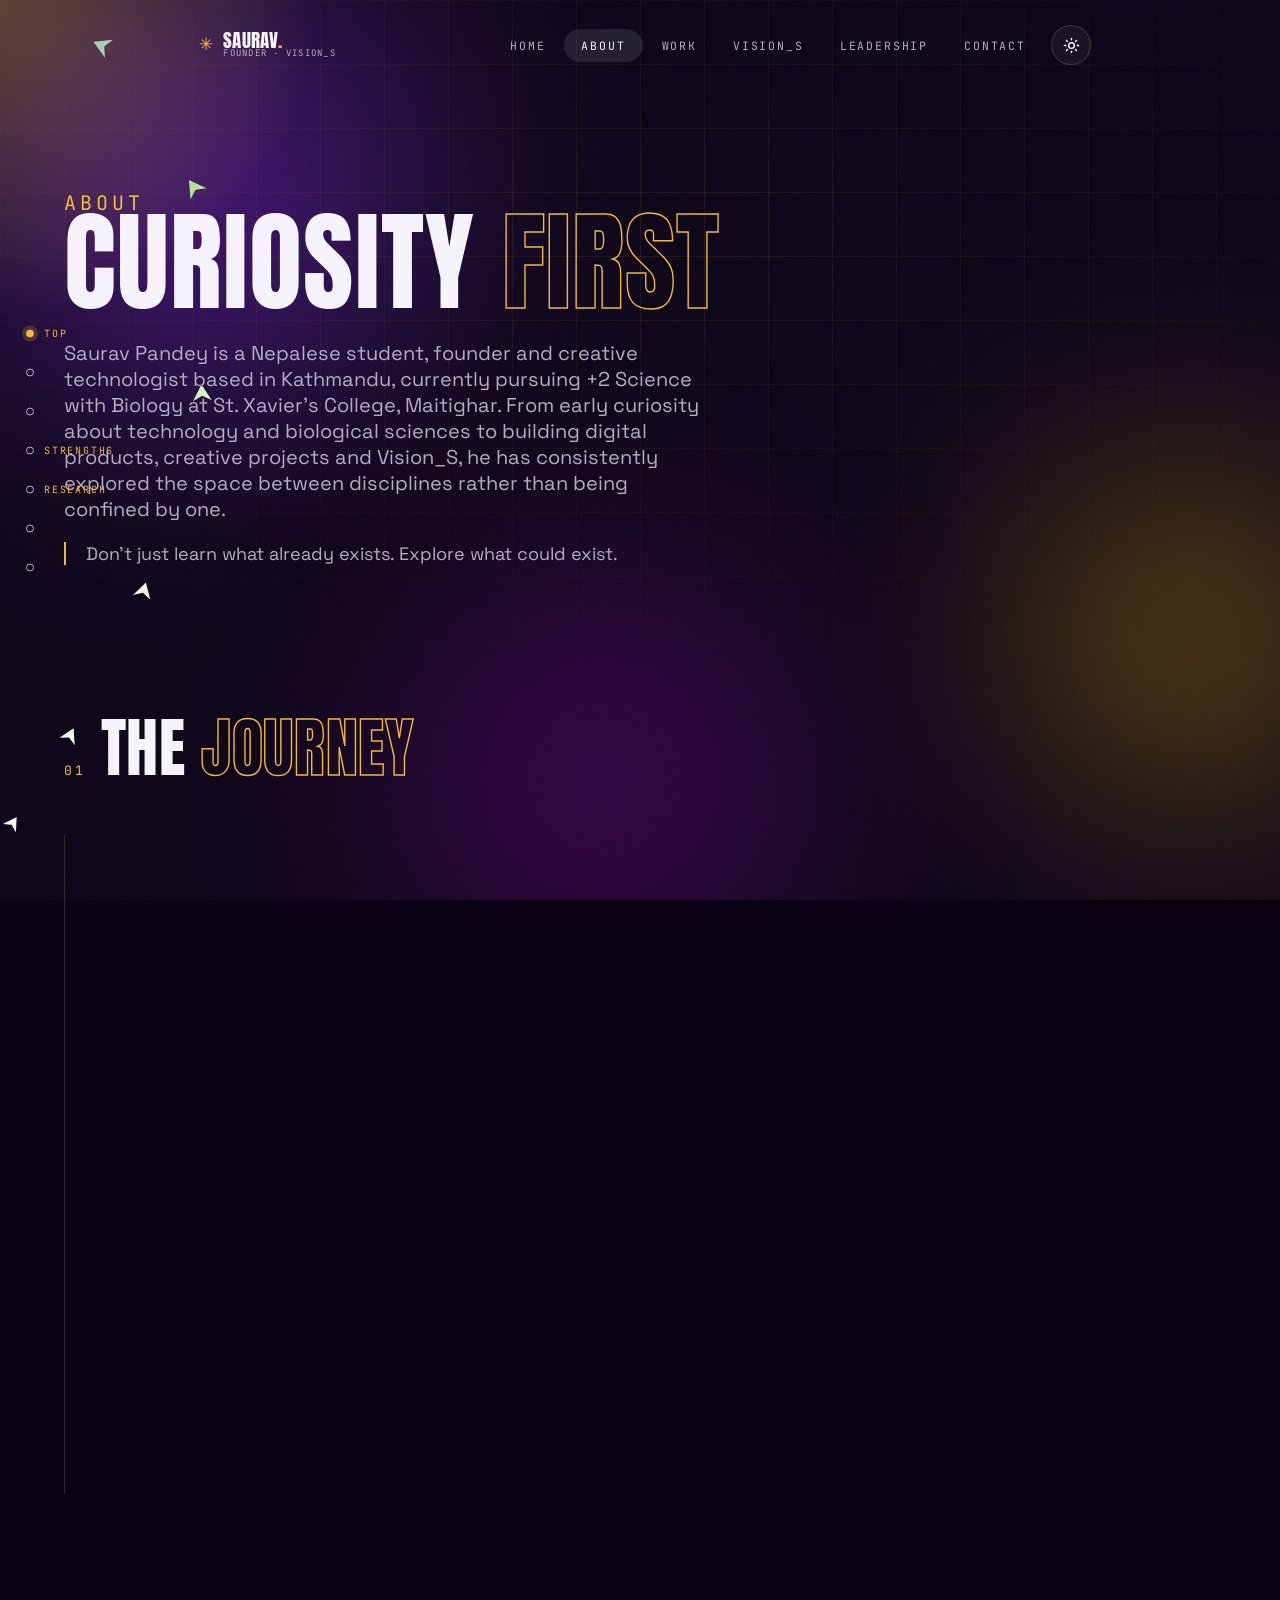
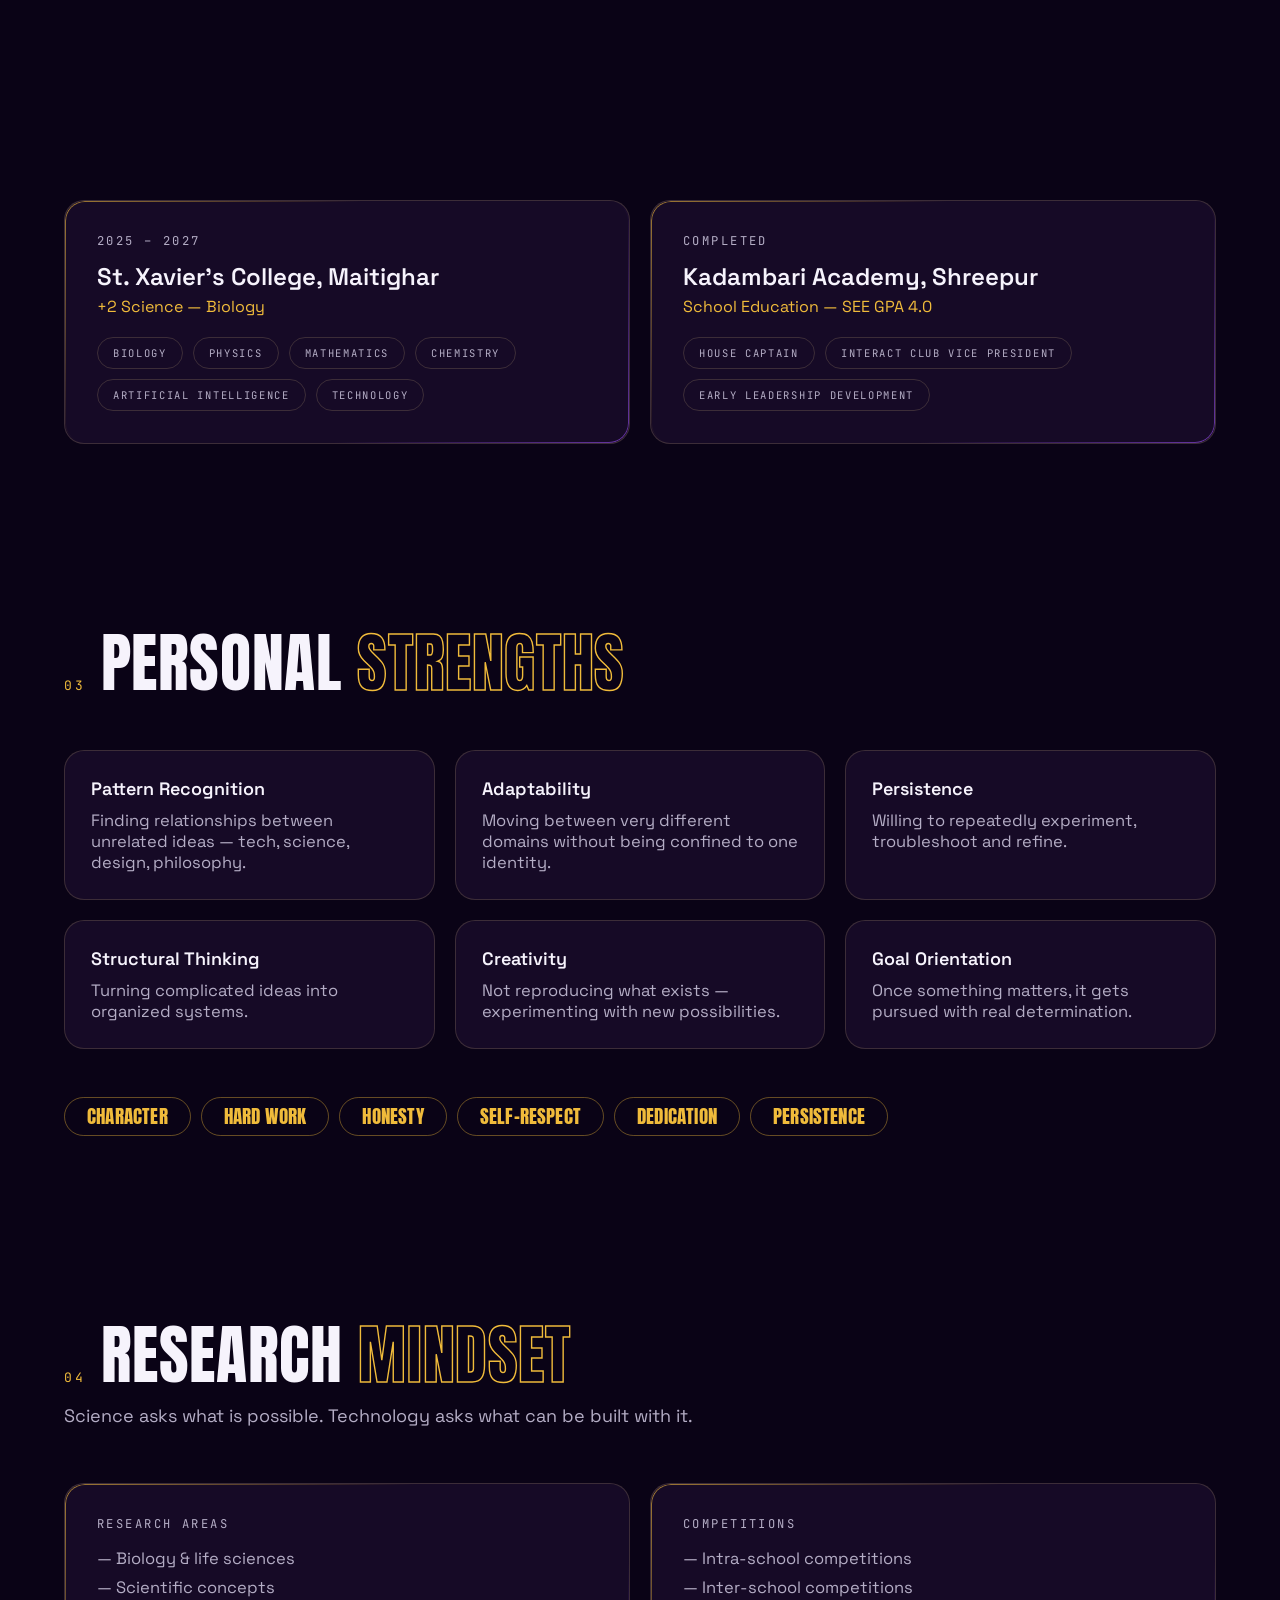
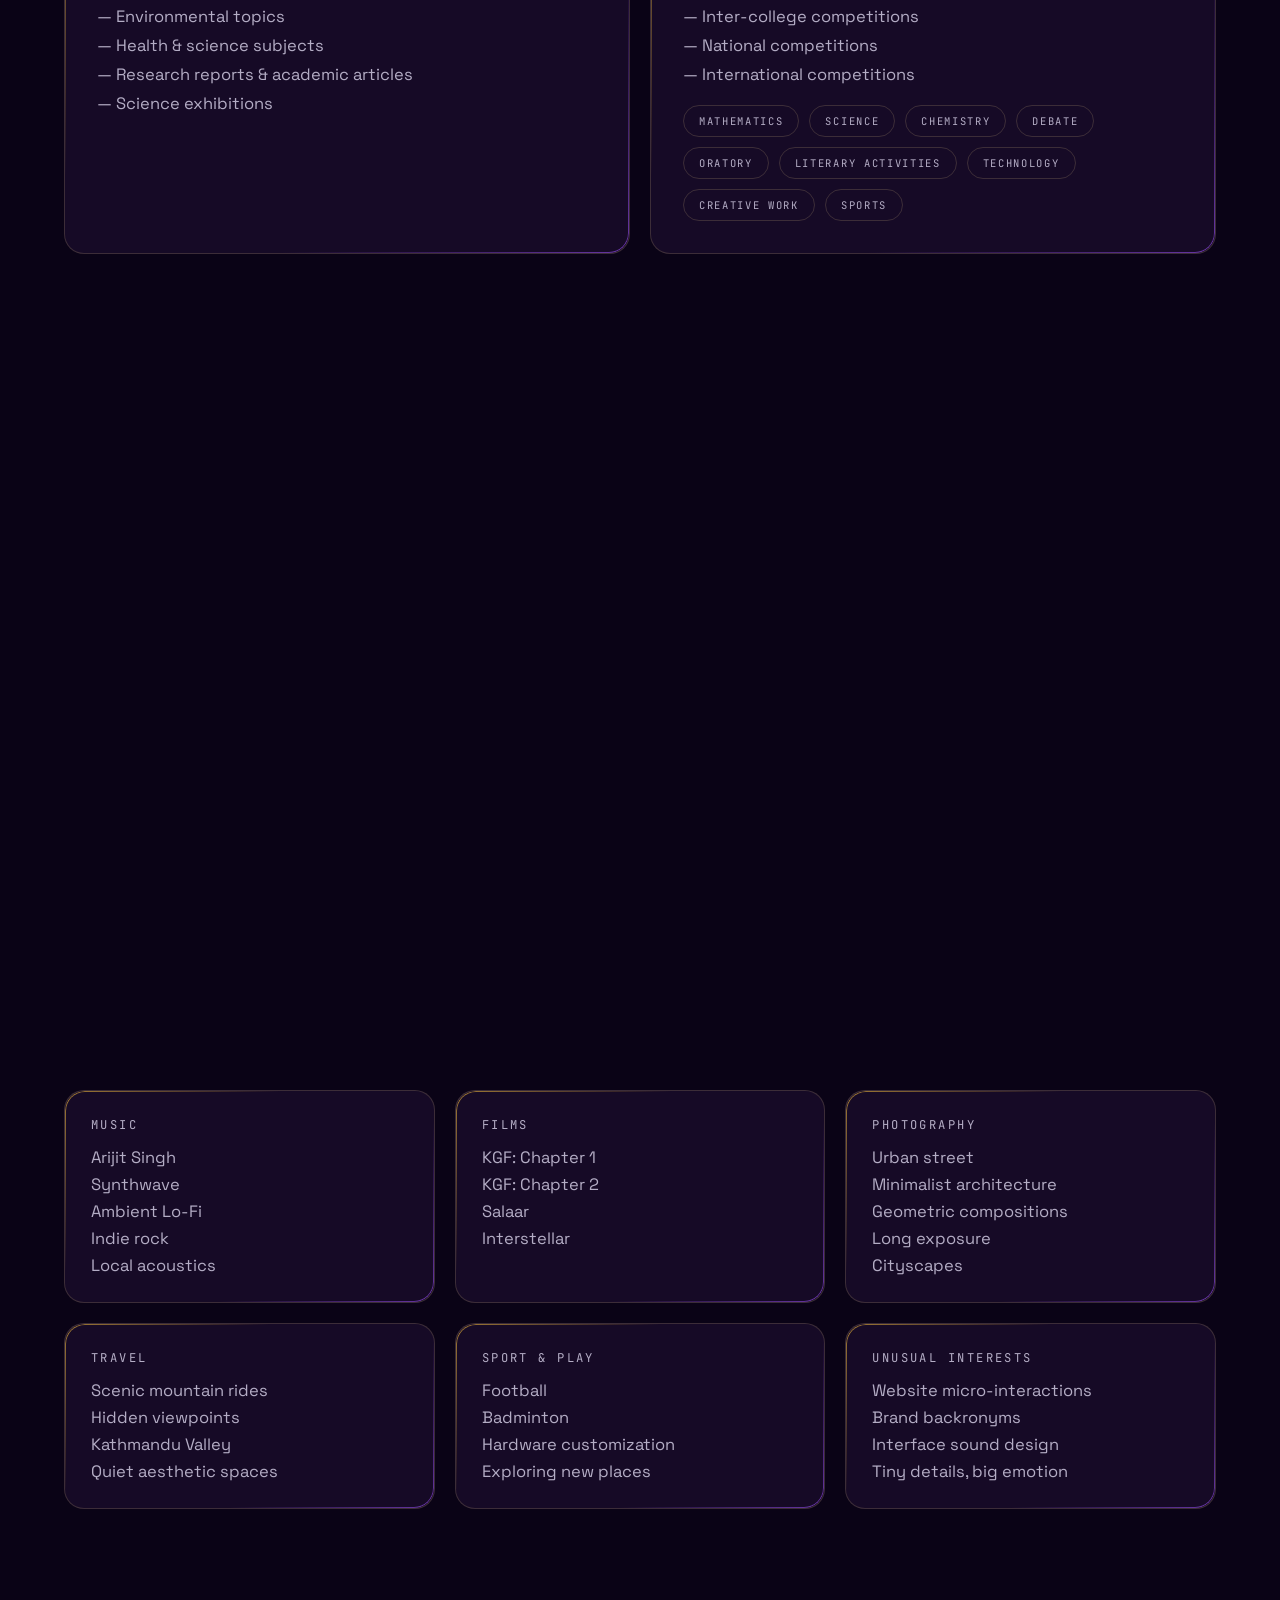
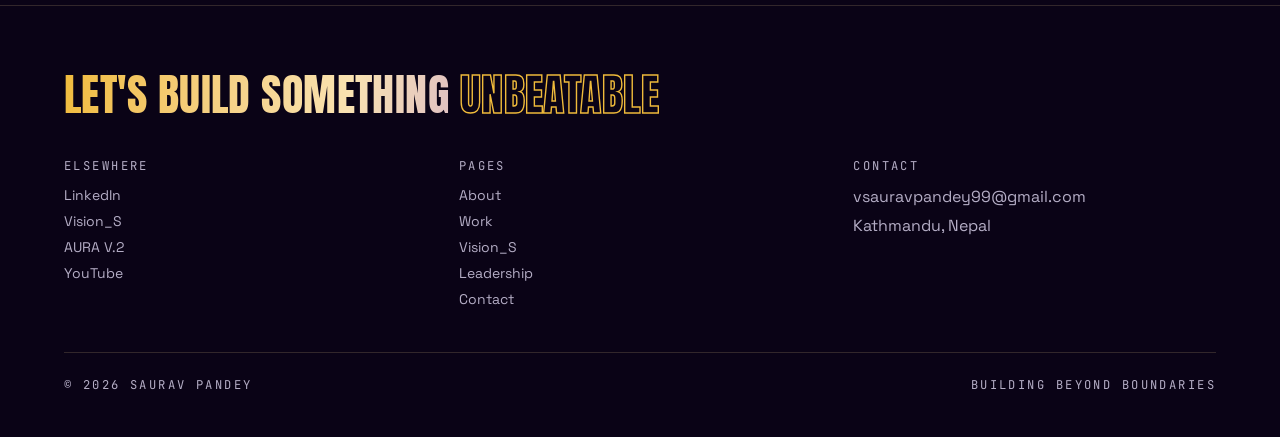
==== commit 74f7712c: "Update about.html" ====
--- a/about.html
+++ b/about.html
@@ -11,6 +11,7 @@
 <meta property="og:title" content="About Saurav Pandey — Journey, Education & Values">
 <meta property="og:description" content="From a village in Rautahat to St. Xavier's College — the journey, education, strengths and values behind the work.">
 <meta name="twitter:card" content="summary_large_image">
+  <link rel="icon" type="image/png" href="favicon.png">
 <link rel="preconnect" href="https://fonts.googleapis.com">
 <link rel="preconnect" href="https://fonts.gstatic.com" crossorigin>
 <link rel="stylesheet" href="https://fonts.googleapis.com/css2?family=Anton&family=Space+Grotesk:wght@400;500;700&family=JetBrains+Mono:wght@400;600&display=swap">
